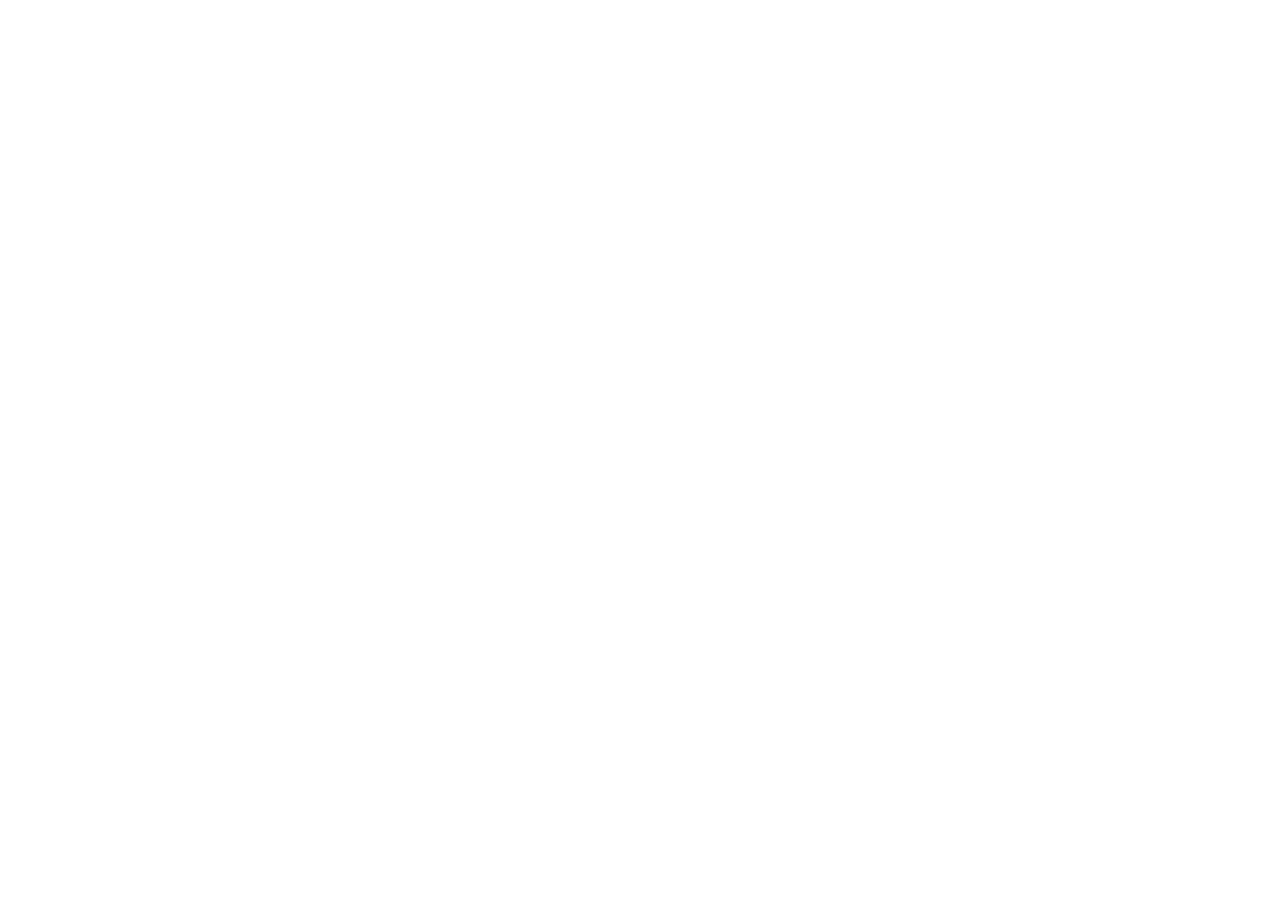
==== index2.html @ aadaf766 "Add files via upload" ====
<!DOCTYPE html>
<html lang="en">
<head>
    <meta charset="UTF-8">
    <meta name="viewport" content="width=device-width, initial-scale=1.0">
    <title>The earth is flat</title>
</head>
<body>
    
</body>
</html>
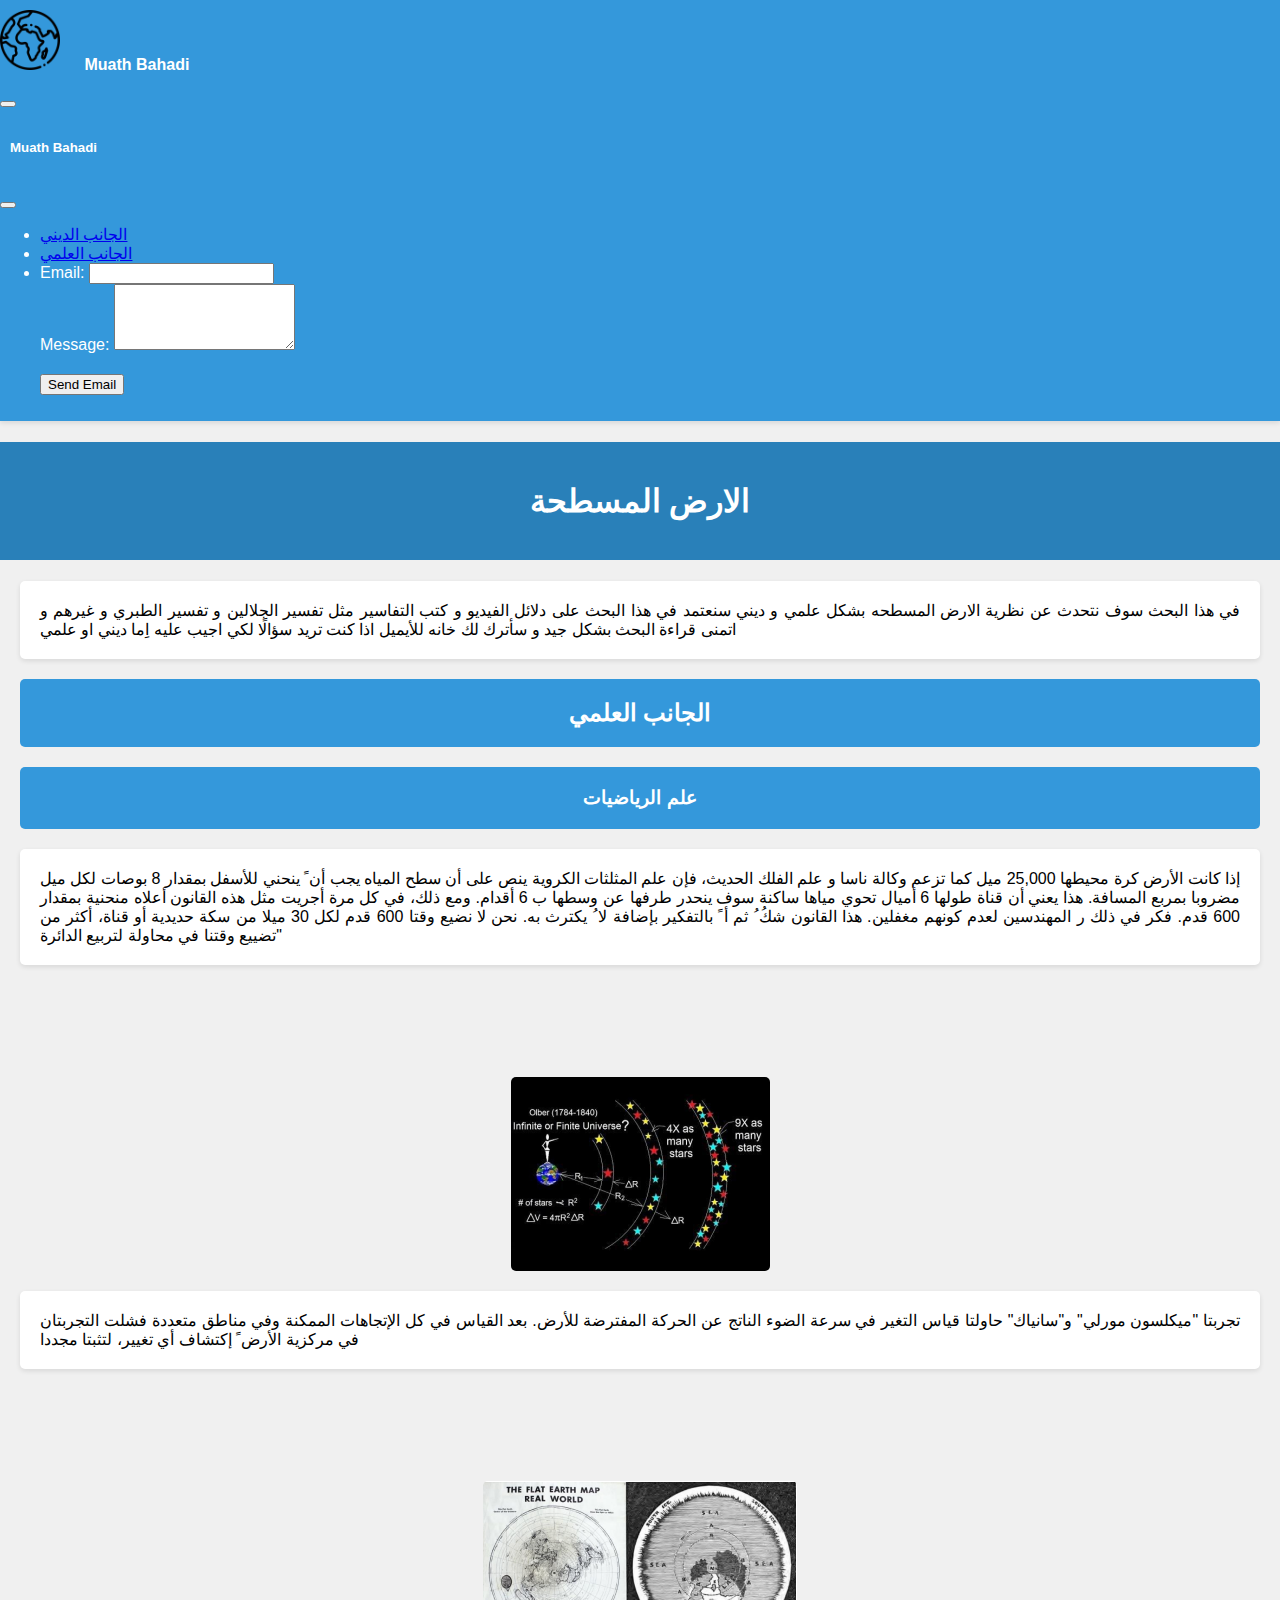
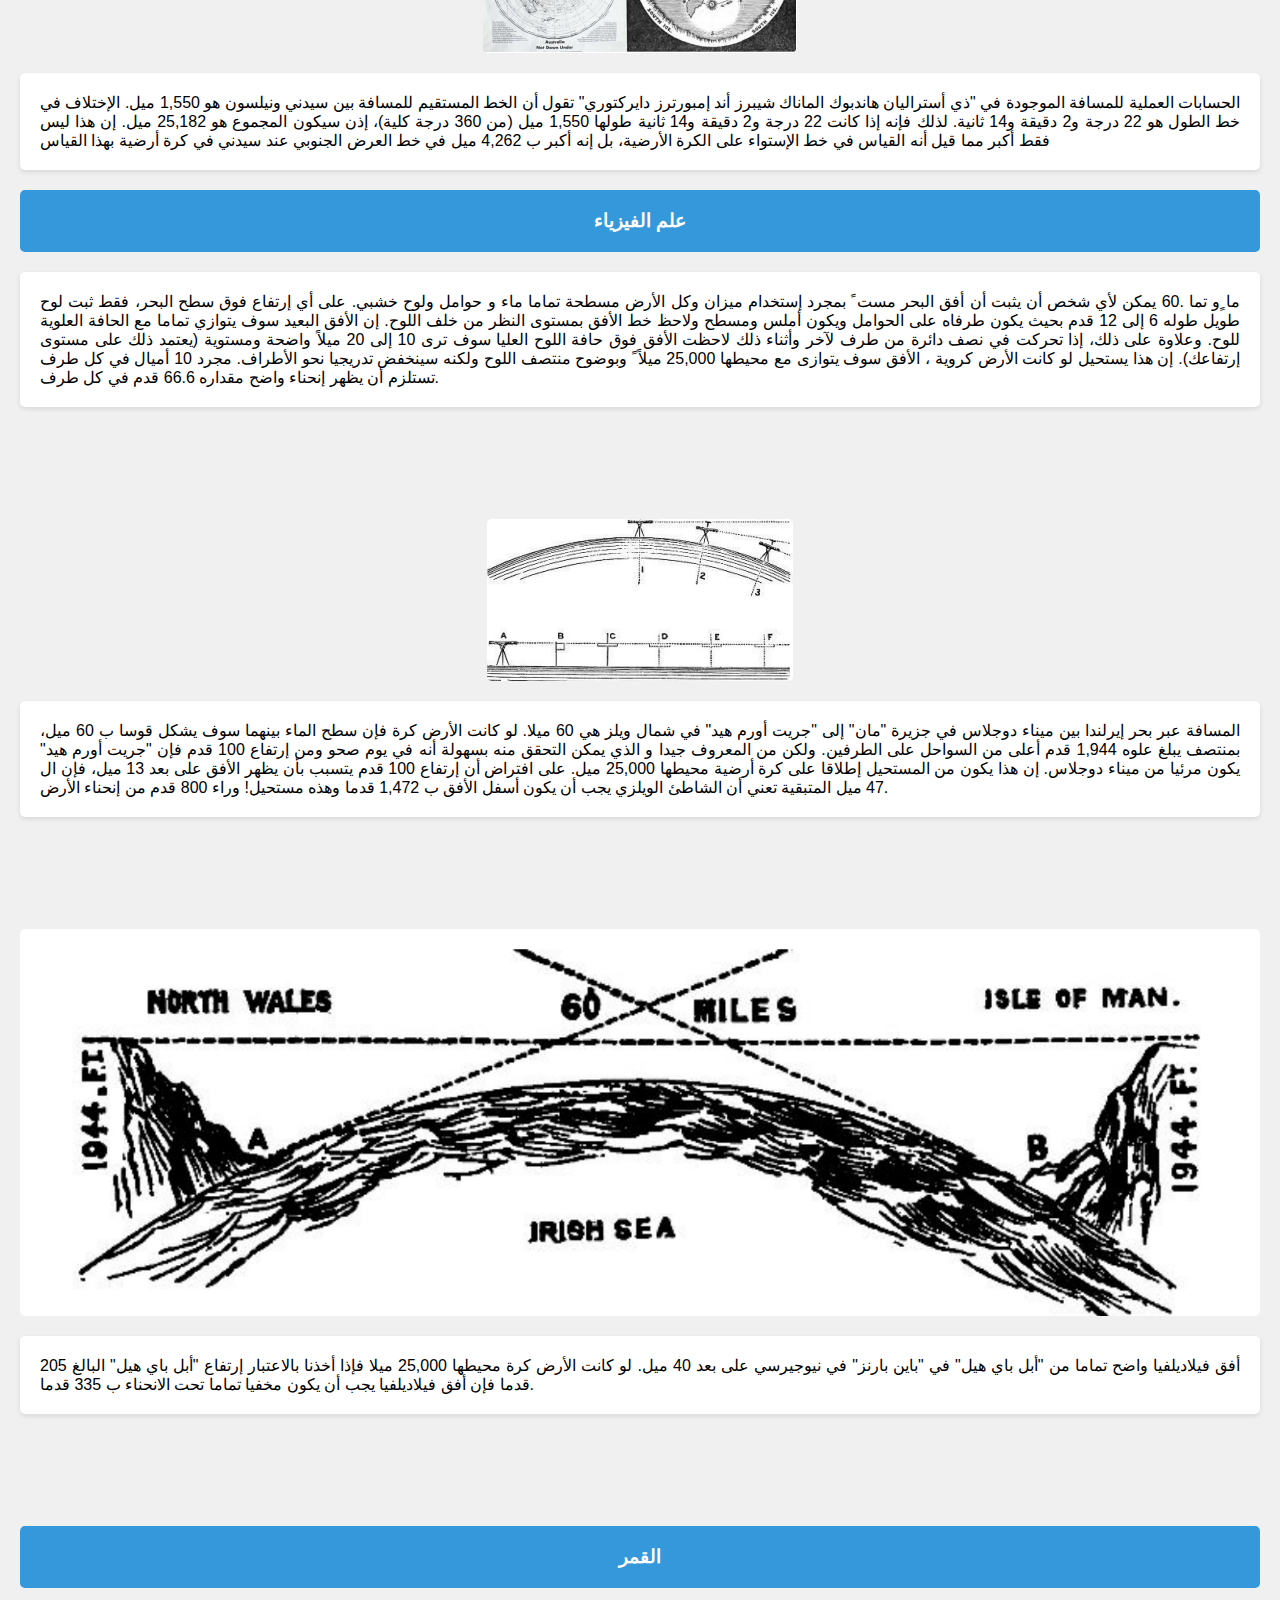
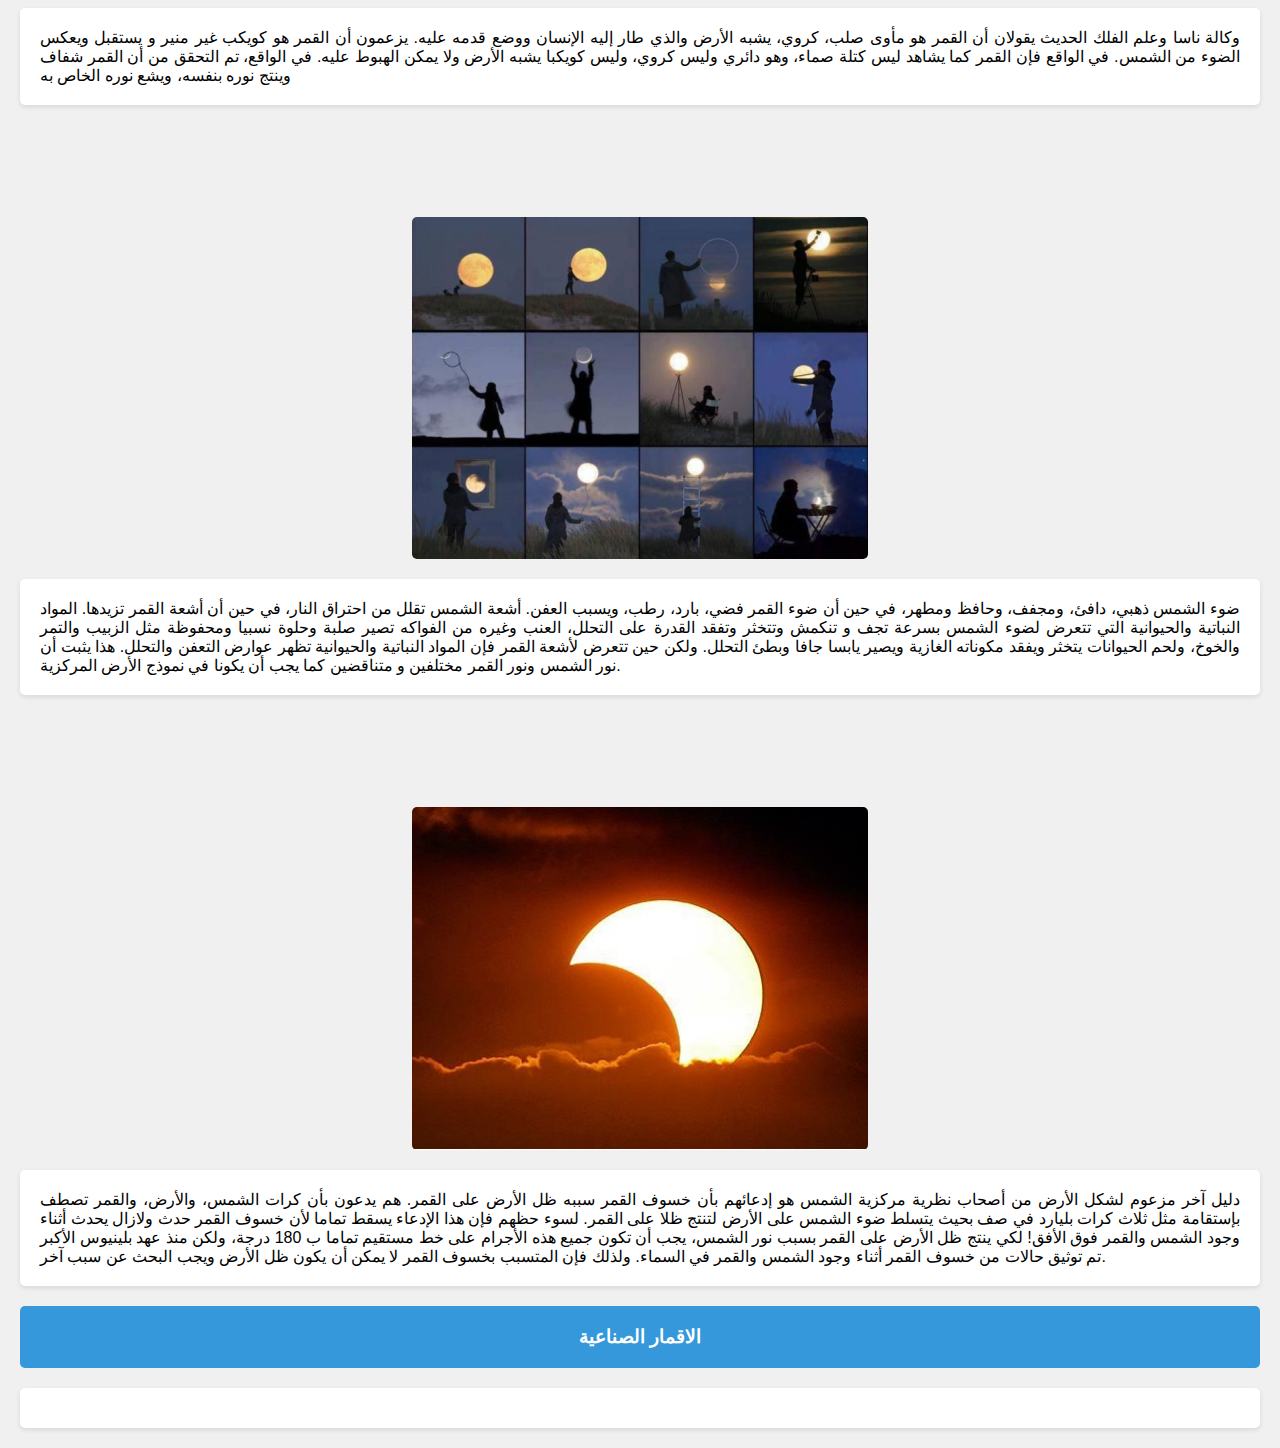
==== commit 64b8ccea: "Add files via upload" ====
--- a/index2.html
+++ b/index2.html
@@ -3,9 +3,244 @@
 <head>
     <meta charset="UTF-8">
     <meta name="viewport" content="width=device-width, initial-scale=1.0">
+    <link href="https://cdn.jsdelivr.net/npm/bootstrap@5.3.1/dist/css/bootstrap.min.css" rel="stylesheet" integrity="sha384-4bw+/aepP/YC94hEpVNVgiZdgIC5+VKNBQNGCHeKRQN+PtmoHDEXuppvnDJzQIu9" crossorigin="anonymous">
+    <link rel="stylesheet" href="styles.css">
     <title>The earth is flat</title>
 </head>
 <body>
-    
+    <section>
+        <nav class="navbar">
+            <div class="container-fluid">
+              <a class="navbar-brand"><div class="container"><img class="img" src="planet-earth.png" alt=""width="60"> <p class="text">Muath Bahadi</p></div></a>
+              <button class="navbar-toggler" type="button" data-bs-toggle="offcanvas" data-bs-target="#offcanvasNavbar" aria-controls="offcanvasNavbar" aria-label="Toggle navigation">
+                <span class="navbar-toggler-icon"></span>
+              </button>
+              <div class="offcanvas mn offcanvas-end" tabindex="-1" id="offcanvasNavbar" aria-labelledby="offcanvasNavbarLabel">
+                <div class="offcanvas-header">
+                  <h5 class="offcanvas-title" id="offcanvasNavbarLabel"><p class="text">Muath Bahadi</p></h5>
+                  <button type="button" class="btn-close" data-bs-dismiss="offcanvas" aria-label="Close"></button>
+                </div>
+                <div class="offcanvas-body">
+                  <ul class="navbar-nav justify-content-end flex-grow-1 pe-3">
+                    <li class="nav-item">
+                      <a class="nav-link " aria-current="page" href="index.html">الجانب الديني</a>
+                    </li>
+                    <li class="nav-item">
+                      <a class="nav-link active" href="index2.html">الجانب العلمي</a>
+                    </li>
+                    <li class="nav-item dropdown">
+
+
+                        <form action="mailto:muath23325@gmail.com" method="GET" enctype="text/plain">
+                            <div class="form-group">
+                                <label for="email">Email:</label>
+                                <input type="email" class="form-control" id="email" name="email" required>
+                            </div>
+                            <div class="form-group">
+                                <label for="message">Message:</label>
+                                <textarea class="form-control" id="message" name="message" rows="4" required></textarea>
+                            </div>
+                            <button type="submit" class="btn btn-primary">Send Email</button>
+                        </form>
+                </div>
+              </div>
+            </div>
+          </nav>
+    </section>
+    <section>
+    <h1 class="top">الارض المسطحة</h1>
+</section>
+<section>
+    <p class="left">في هذا البحث سوف نتحدث عن نظرية الارض المسطحه بشكل علمي و ديني سنعتمد في هذا البحث على دلائل الفيديو و كتب التفاسير مثل تفسير الجلالين و تفسير الطبري و غيرهم و اتمنى قراءة البحث بشكل جيد و سأترك لك خانه للأيميل اذا كنت تريد سؤالًا لكي اجيب عليه اِما ديني او علمي</p>
+</section>
+<section id="math">
+    <h2 class="top2">الجانب العلمي</h2>
+
+    <h3 class="top3">علم الرياضيات</h3>
+    <p class="p5">إذا كانت الأرض كرة محیطها 25,000 میل كما
+        تزعم وكالة ناسا و علم الفلك الحدیث، فإن علم
+        المثلثات الكرویة ینص على أن سطح المیاه یجب أن
+        ً
+        ینحني للأسفل بمقدار 8 بوصات لكل میل مضروبا
+        بمربع المسافة. هذا یعني أن قناة طولها 6 أمیال
+        تحوي میاها ساكنة سوف ینحدر طرفها عن وسطها
+        ب 6 أقدام. ومع ذلك، في كل مرة أجریت مثل هذه القانون أعلاه منحنیة بمقدار 600 قدم. فكر في ذلك
+        ر المهندسین لعدم كونهم مغفلین. هذا القانون
+        شكُ
+        ُ
+        ثم أ
+        ً بالتفكیر بإضافة
+        لا ُ یكترث به. نحن لا نضیع وقتا
+        600 قدم لكل 30 میلا من سكة حدیدیة أو قناة،
+        أكثر من تضییع وقتنا في محاولة لتربیع الدائرة"</p>
+        <br>
+        <br>
+        <br>
+        <br>
+        <div class="container1">
+        <img src="images\Screenshot 2023-09-09 100138.png" alt="" class="img1">
+        </div>
+        <p class="p5">تجربتا "میكلسون مورلي" و"سانیاك" حاولتا قیاس
+            التغیر في سرعة الضوء الناتج عن الحركة
+            المفترضة للأرض. بعد القیاس في كل الإتجاهات
+            الممكنة وفي مناطق متعددة فشلت التجربتان في
+            مركزیة الأرض
+            ً
+            إكتشاف أي تغییر، لتثبتا مجددا
+             </p>
+             <br>
+             <br>
+             <br>
+             <br>
+             <div class="container1">
+             <img src="images\Screenshot 2023-09-09 100859.png" alt="" class="img1">
+            </div>
+             <p class="p5">الحسابات العملیة للمسافة الموجودة في "ذي
+                أسترالیان هاندبوك الماناك شیبرز أند إمبورترز
+                دایركتوري" تقول أن الخط المستقیم للمسافة بین
+                سیدني ونیلسون هو 1,550 میل. الإختلاف في خط
+                الطول هو 22 درجة و2 دقیقة و14 ثانیة. لذلك فإنه
+                إذا كانت 22 درجة و2 دقیقة و14 ثانیة طولها
+                1,550 میل (من 360 درجة كلیة)، إذن سیكون
+                المجموع هو 25,182 میل. إن هذا لیس فقط أكبر
+                مما قیل أنه القیاس في خط الإستواء على الكرة
+                الأرضیة، بل إنه أكبر ب 4,262 میل في خط
+                العرض الجنوبي عند سیدني في كرة أرضیة بهذا
+                القیاس</p>     
+</section>
+
+<section id="phzx">
+    <h3 class="top3">علم الفيزياء</h3>
+    <p class="p5">ما
+        ٍو تما
+        .60 یمكن لأي شخص أن یثبت أن أفق البحر مست
+        ً بمجرد إستخدام میزان
+        وكل الأرض مسطحة تماما
+        ماء و حوامل ولوح خشبي. على أي إرتفاع فوق
+        سطح البحر، فقط ثبت لوح طویل طوله 6 إلى 12
+        قدم بحیث یكون طرفاه على الحوامل ویكون أملس
+        ومسطح ولاحظ خط الأفق بمستوى النظر من خلف
+        اللوح. إن الأفق البعید سوف یتوازي تماما مع الحافة
+        العلویة للوح. وعلاوة على ذلك، إذا تحركت في
+        نصف دائرة من طرف لآخر وأثناء ذلك لاحظت
+        الأفق فوق حافة اللوح العلیا سوف ترى 10 إلى 20
+        میلاً واضحة ومستویة (یعتمد ذلك على مستوى
+        إرتفاعك). إن هذا یستحیل لو كانت الأرض كرویة
+        ، الأفق سوف یتوازى مع
+        محیطها 25,000 میلاً
+        ً وبوضوح
+        منتصف اللوح ولكنه سینخفض تدریجیا
+        نحو الأطراف. مجرد 10 أمیال في كل طرف
+        تستلزم أن یظهر إنحناء واضح مقداره 66.6 قدم في
+        كل طرف.</p>
+    <br>
+    <br>
+    <br>
+    <br>
+    <div class="container1">
+    <img src="images\Screenshot 2023-09-09 103727.png" alt="" class="img1">
+    </div>
+    <p class="p5">المسافة عبر بحر إیرلندا بین میناء دوجلاس في
+        جزیرة "مان" إلى "جریت أورم هید" في شمال ویلز
+        هي 60 میلا. لو كانت الأرض كرة فإن سطح الماء
+        بینهما سوف یشكل قوسا ب 60 میل، بمنتصف یبلغ
+        علوه 1,944 قدم أعلى من السواحل على الطرفین.
+        ولكن من المعروف جیدا و الذي یمكن التحقق منه
+        بسهولة أنه في یوم صحو ومن إرتفاع 100 قدم فإن
+        "جریت أورم هید" یكون مرئیا من میناء دوجلاس.
+        إن هذا یكون من المستحیل إطلاقا على كرة أرضیة
+        محیطها 25,000 میل. على افتراض أن إرتفاع
+        100 قدم یتسبب بأن یظهر الأفق على بعد 13 میل،
+        فإن ال 47 میل المتبقیة تعني أن الشاطئ الویلزي
+        یجب أن یكون أسفل الأفق ب 1,472 قدما وهذه مستحیل! وراء 800 قدم من إنحناء الأرض.</p>
+        <br>
+        <br>
+        <br>
+        <br>
+        <div class="container1">
+        <img src="images\Screenshot 2023-09-09 104804.png" alt="" class="img1">
+        </div>
+        <p class="p5">أفق فیلادیلفیا واضح تماما من "أبل باي هیل" في
+            "باین بارنز" في نیوجیرسي على بعد 40 میل. لو
+            كانت الأرض كرة محیطها 25,000 میلا فإذا أخذنا
+            بالاعتبار إرتفاع "أبل باي هیل" البالغ 205 قدما
+            فإن أفق فیلادیلفیا یجب أن یكون مخفیا تماما تحت
+            الانحناء ب 335 قدما.</p>
+        <br>
+        <br>
+        <br>
+        <br>
+    </section>
+
+<section>
+    <h3 class="top3">القمر</h3>
+    <p class="p5">وكالة ناسا وعلم الفلك الحدیث یقولان أن القمر
+        هو مأوى صلب، كروي، یشبه الأرض والذي طار
+        إلیه الإنسان ووضع قدمه علیه. یزعمون أن القمر
+        هو كویكب غیر منیر و یستقبل ویعكس الضوء من
+        الشمس. في الواقع فإن القمر كما یشاهد لیس كتلة
+        صماء، وهو دائري ولیس كروي، ولیس كویكبا یشبه
+        الأرض ولا یمكن الهبوط علیه. في الواقع، تم
+        التحقق من أن القمر شفاف وینتج نوره بنفسه، ویشع نوره الخاص به</p>
+        <br>
+        <br>
+        <br>
+        <br>
+        <div class="container1">
+        <img src="images\Screenshot 2023-09-09 105746.png" alt="" class="img1" >
+        </div>
+        <p class="p5">ضوء الشمس ذهبي، دافئ، ومجفف، وحافظ
+            ومطهر، في حین أن ضوء القمر فضي، بارد،
+            رطب، ویسبب العفن. أشعة الشمس تقلل من احتراق
+            النار، في حین أن أشعة القمر تزیدها. المواد النباتیة
+            والحیوانیة التي تتعرض لضوء الشمس بسرعة تجف
+            و تنكمش وتتخثر وتفقد القدرة على التحلل، العنب
+            وغیره من الفواكه تصیر صلبة وحلوة نسبیا
+            ومحفوظة مثل الزبیب والتمر والخوخ، ولحم
+            الحیوانات یتخثر ویفقد مكوناته الغازیة ویصیر یابسا
+            جافا وبطئ التحلل. ولكن حین تتعرض لأشعة القمر
+            فإن المواد النباتیة والحیوانیة تظهر عوارض التعفن
+            والتحلل. هذا یثبت أن نور الشمس ونور القمر
+            مختلفین و متناقضین كما یجب أن یكونا في نموذج
+            الأرض المركزیة.</p>
+
+            <br>
+            <br>
+            <br>
+            <br>
+            <div class="container1">
+                <img src="images\Screenshot 2023-09-09 113914.png" alt="" class="img1">
+            </div>
+            <p class="p5"> دلیل آخر مزعوم لشكل الأرض من أصحاب
+                نظریة مركزیة الشمس هو إدعائهم بأن خسوف
+                القمر سببه ظل الأرض على القمر. هم یدعون بأن
+                كرات الشمس، والأرض، والقمر تصطف بإستقامة
+                مثل ثلاث كرات بلیارد في صف بحیث یتسلط ضوء
+                الشمس على الأرض لتنتج ظلا على القمر. لسوء
+                حظهم فإن هذا الإدعاء یسقط تماما لأن خسوف
+                القمر حدث ولازال یحدث أثناء وجود الشمس والقمر
+                فوق الأفق! لكي ینتج ظل الأرض على القمر بسبب
+                نور الشمس، یجب أن تكون جمیع هذه الأجرام على
+                خط مستقیم تماما ب 180 درجة، ولكن منذ عهد
+                بلینیوس الأكبر تم توثیق حالات من خسوف القمر
+                أثناء وجود الشمس والقمر في السماء. ولذلك فإن
+                المتسبب بخسوف القمر لا یمكن أن یكون ظل
+                الأرض ویجب البحث عن سبب آخر.</p>
+
+</section>
+<section>
+    <h3 class="top3">الاقمار الصناعية</h3>
+    <p class="p5"></p>
+</section>
+
+
+
+
+
+
+
+
+
+<script src="https://cdn.jsdelivr.net/npm/bootstrap@5.3.1/dist/js/bootstrap.bundle.min.js" integrity="sha384-HwwvtgBNo3bZJJLYd8oVXjrBZt8cqVSpeBNS5n7C8IVInixGAoxmnlMuBnhbgrkm" crossorigin="anonymous"></script>
 </body>
 </html>--- a/styles.css
+++ b/styles.css
@@ -0,0 +1,118 @@
+body {
+    background-color: #f0f0f0;
+    font-family: Arial, sans-serif;
+    margin: 0;
+    padding: 0;
+  }
+  
+  /* Header Styles */
+  .navbar {
+    background-color: #3498db;
+    color: #fff;
+    padding: 10px 0;
+    box-shadow: 0 2px 5px rgba(0, 0, 0, 0.1);
+  }
+  
+  .navbar-brand {
+    display: flex;
+    align-items: center;
+    color: #fff;
+    text-decoration: none;
+    font-weight: bold;
+  }
+  
+  .navbar-brand img {
+    width: 60px;
+    margin-right: 10px;
+  }
+  
+  /* Top Section Styles */
+  .top {
+    text-align: center;
+    padding: 40px 0;
+    background-color: #2980b9;
+    color: #fff;
+  }
+  
+  /* Left Section Styles */
+  .left {
+    text-align: justify;
+    padding: 20px;
+    background-color: #fff;
+    box-shadow: 0 2px 5px rgba(0, 0, 0, 0.1);
+    border-radius: 5px;
+    margin: 20px;
+  }
+  
+  /* Section Titles Styles */
+  .top2, .top3 {
+    text-align: center;
+    padding: 20px 0;
+    background-color: #3498db;
+    color: #fff;
+    margin: 20px;
+    border-radius: 5px;
+  }
+  
+  /* Paragraph Styles */
+  .p5 {
+    text-align: justify;
+    padding: 20px;
+    background-color: #fff;
+    box-shadow: 0 2px 5px rgba(0, 0, 0, 0.1);
+    border-radius: 5px;
+    margin: 20px;
+  }
+  
+  /* Images Styles */
+  .container1 {
+    display: flex;
+    justify-content: center;
+    align-items: center;
+    margin: 20px;
+  }
+  
+  .img1 {
+    max-width: 100%;
+    max-height: 100%;
+    border-radius: 5px;
+  }
+  
+  /* Button Styles */
+  .btn {
+    text-align: center;
+    margin-top: 20px;
+  }
+  
+  /* Media Query for Smaller Screens */
+  @media screen and (max-width: 767px) {
+    .img1 {
+      width: 100%;
+    }
+  }
+  
+  /* Media Query for Tablets */
+  @media screen and (max-width: 1023px) and (min-width: 768px) {
+    .img1 {
+      width: 80%;
+    }
+  }
+  .container:hover .img {
+    transform: rotate(180deg);
+  }
+  
+  .container:hover .text {
+    transform: translateX(20px); /* Adjust the value as needed */
+  }
+
+  .img {
+    display: inline;
+    transition: transform 0.3s ease;
+  }
+  
+  .text {
+    display: inline-block;
+    margin-top: 10px;
+    margin-left: 10px;
+    transition: transform 0.3s ease;
+  }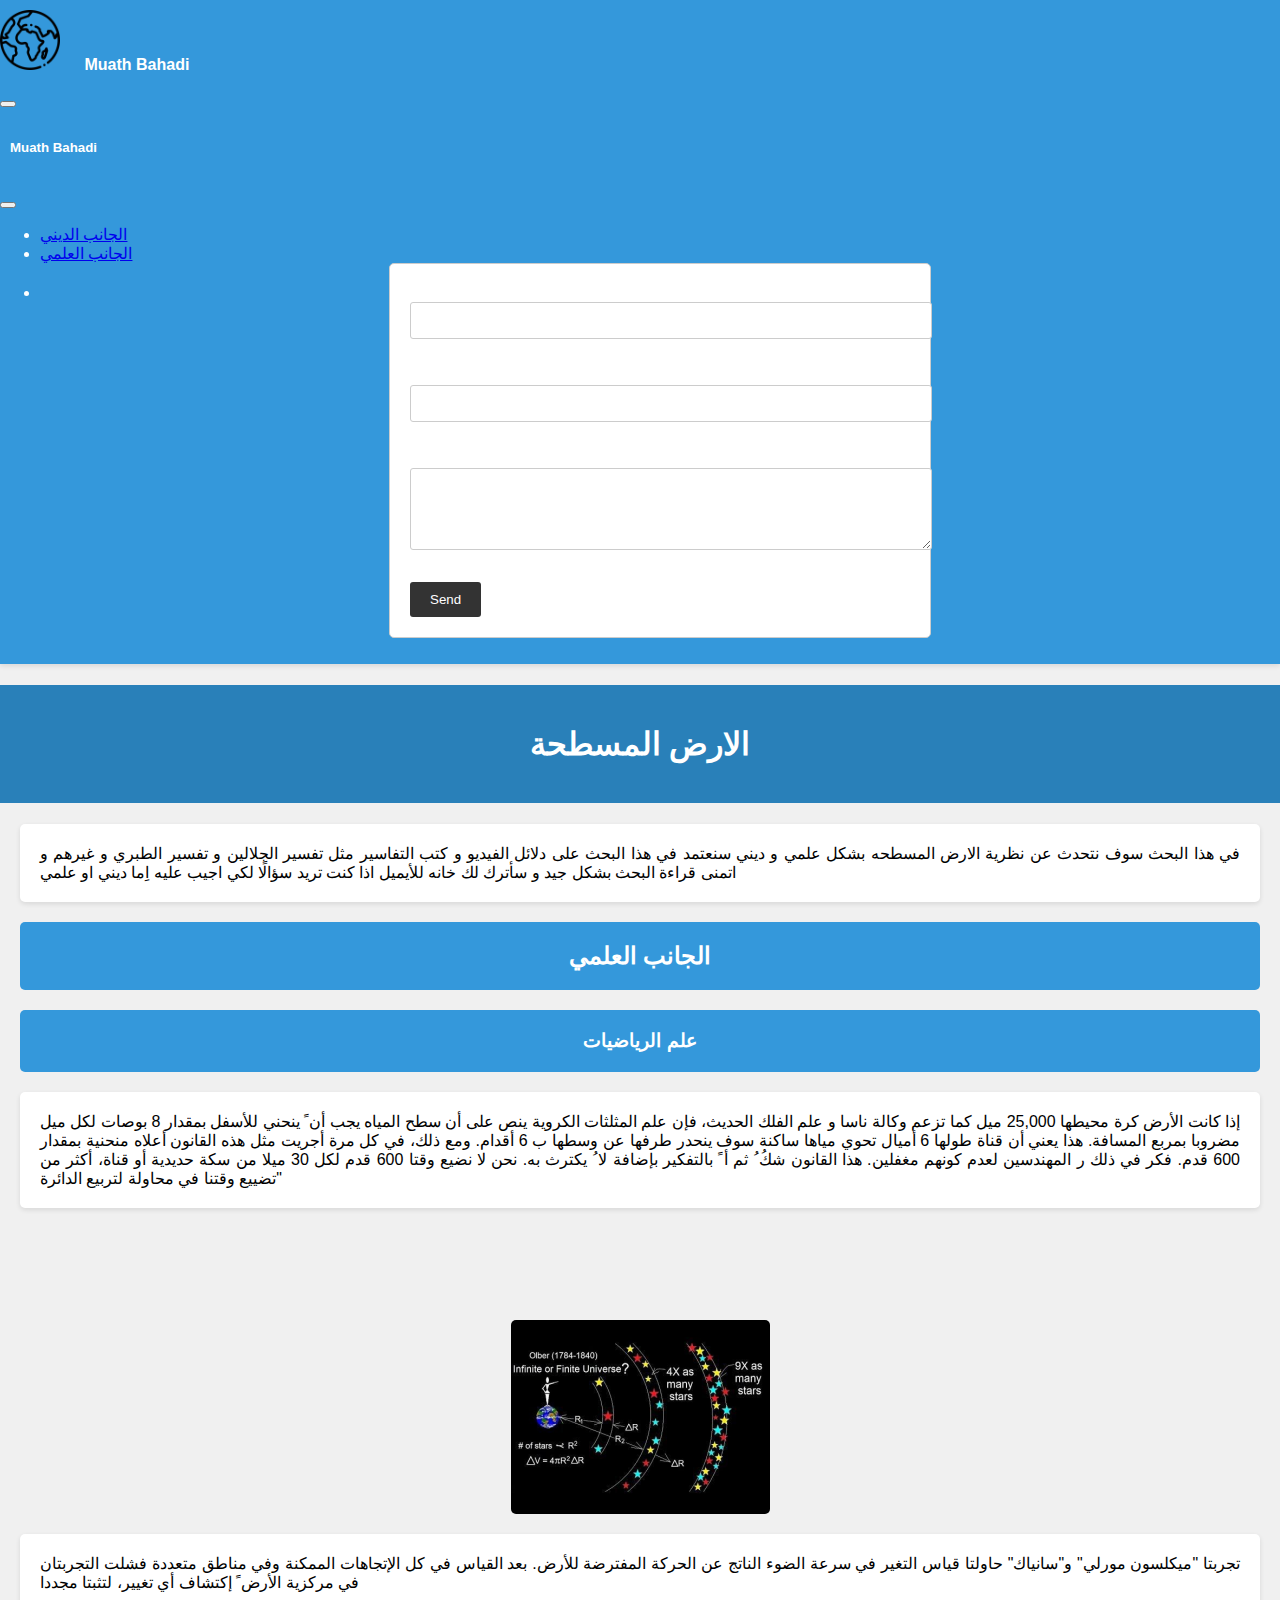
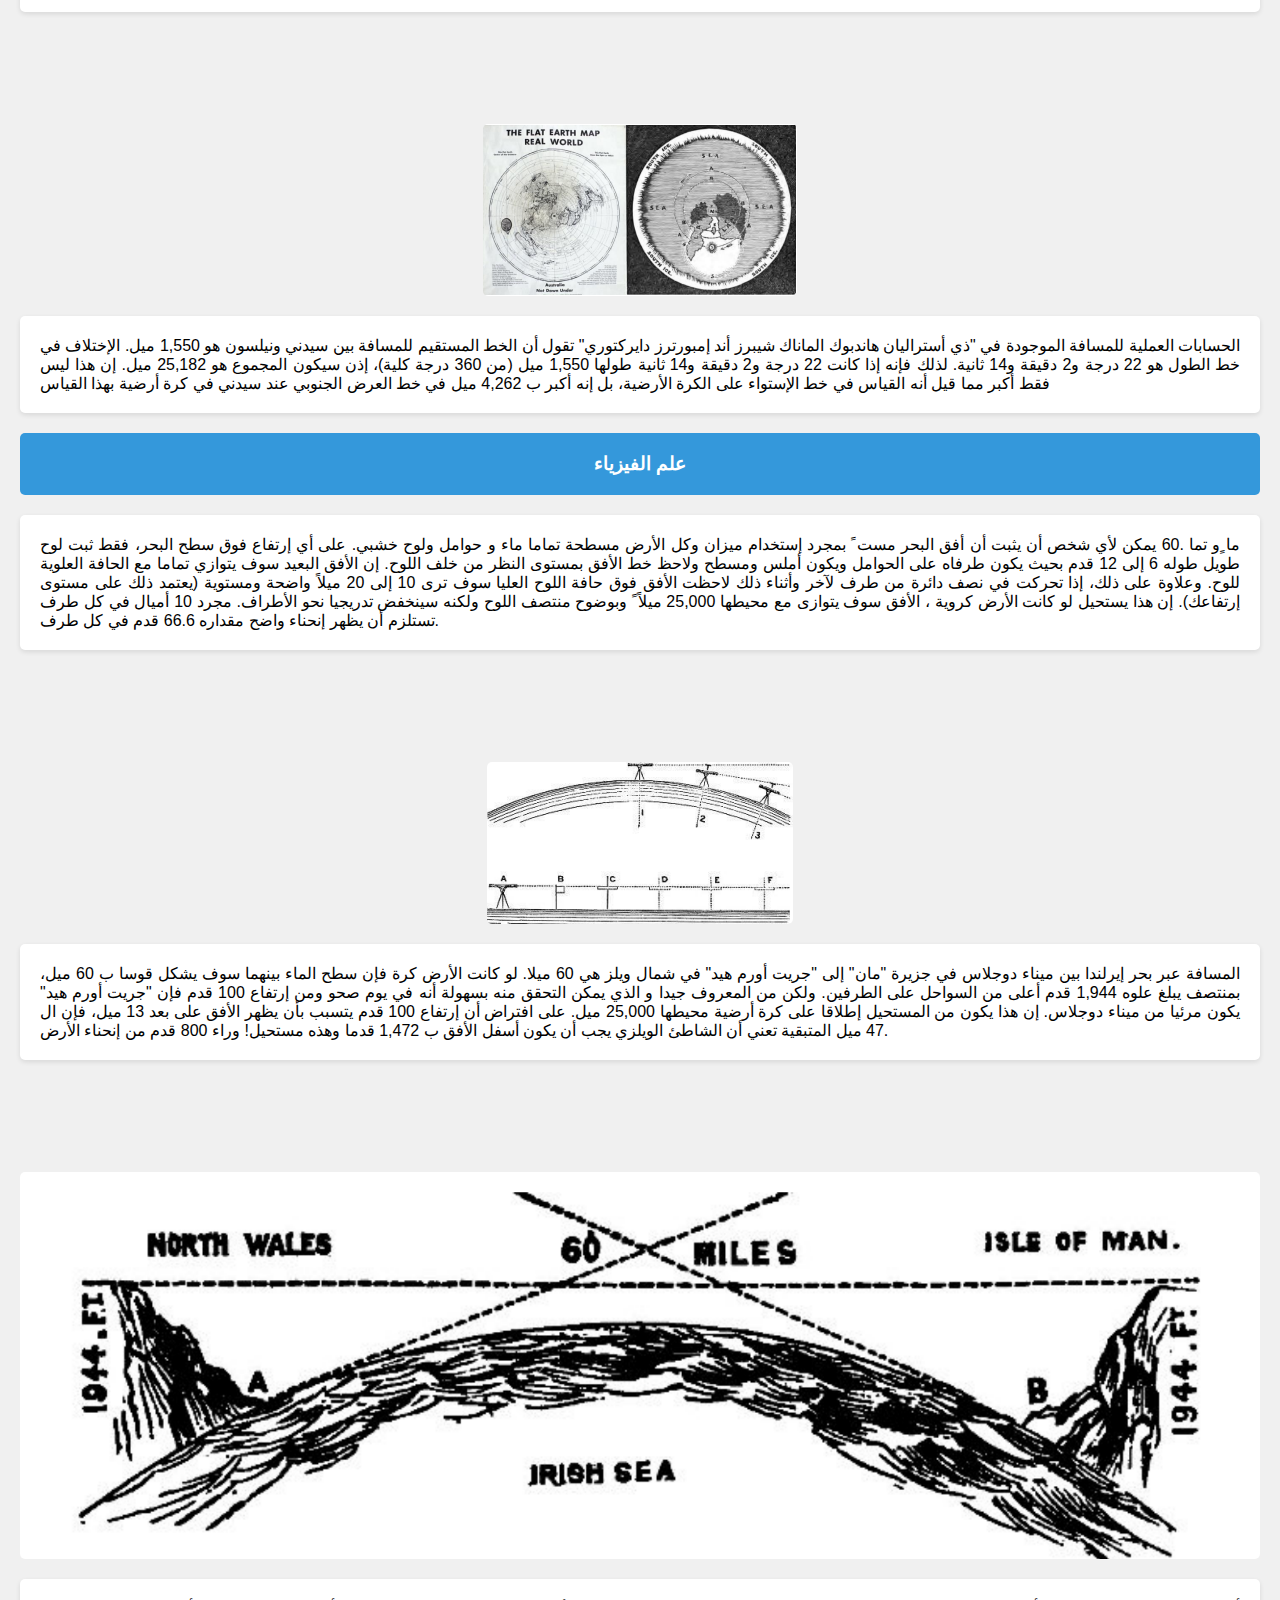
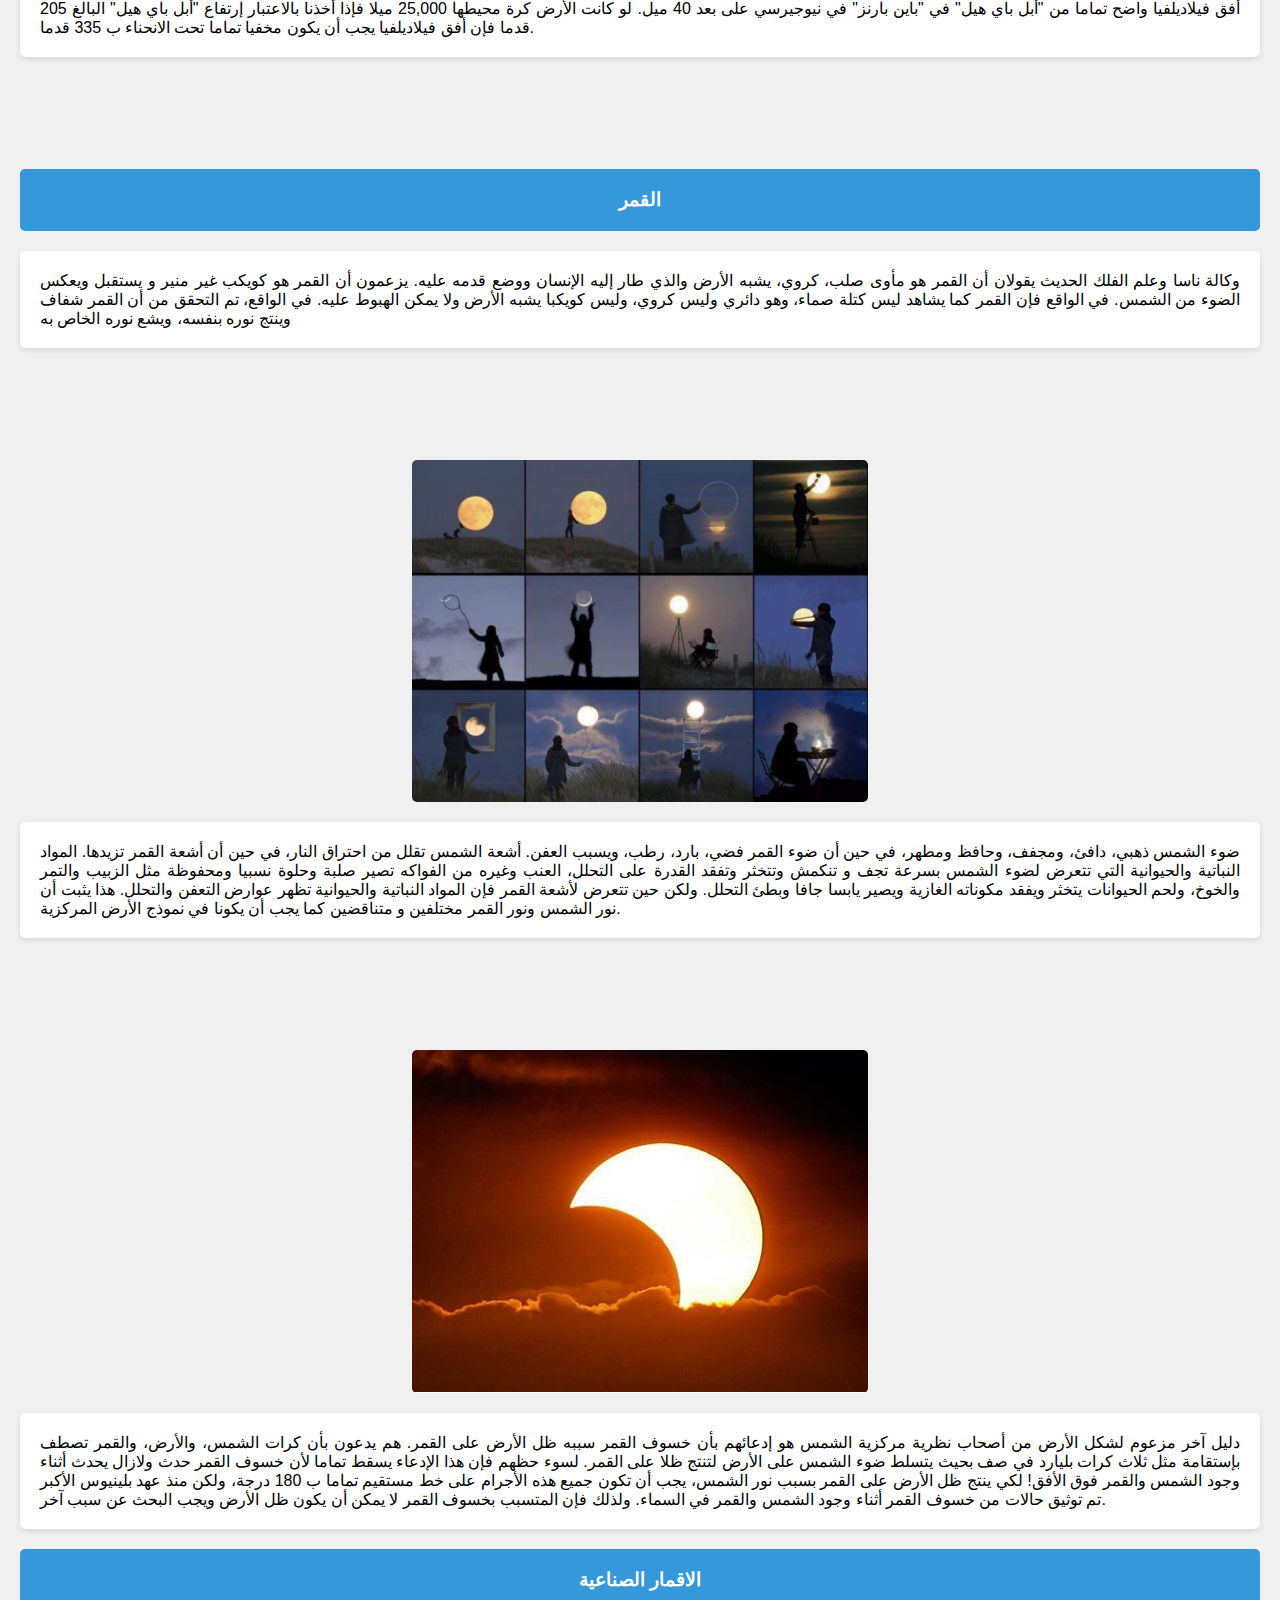
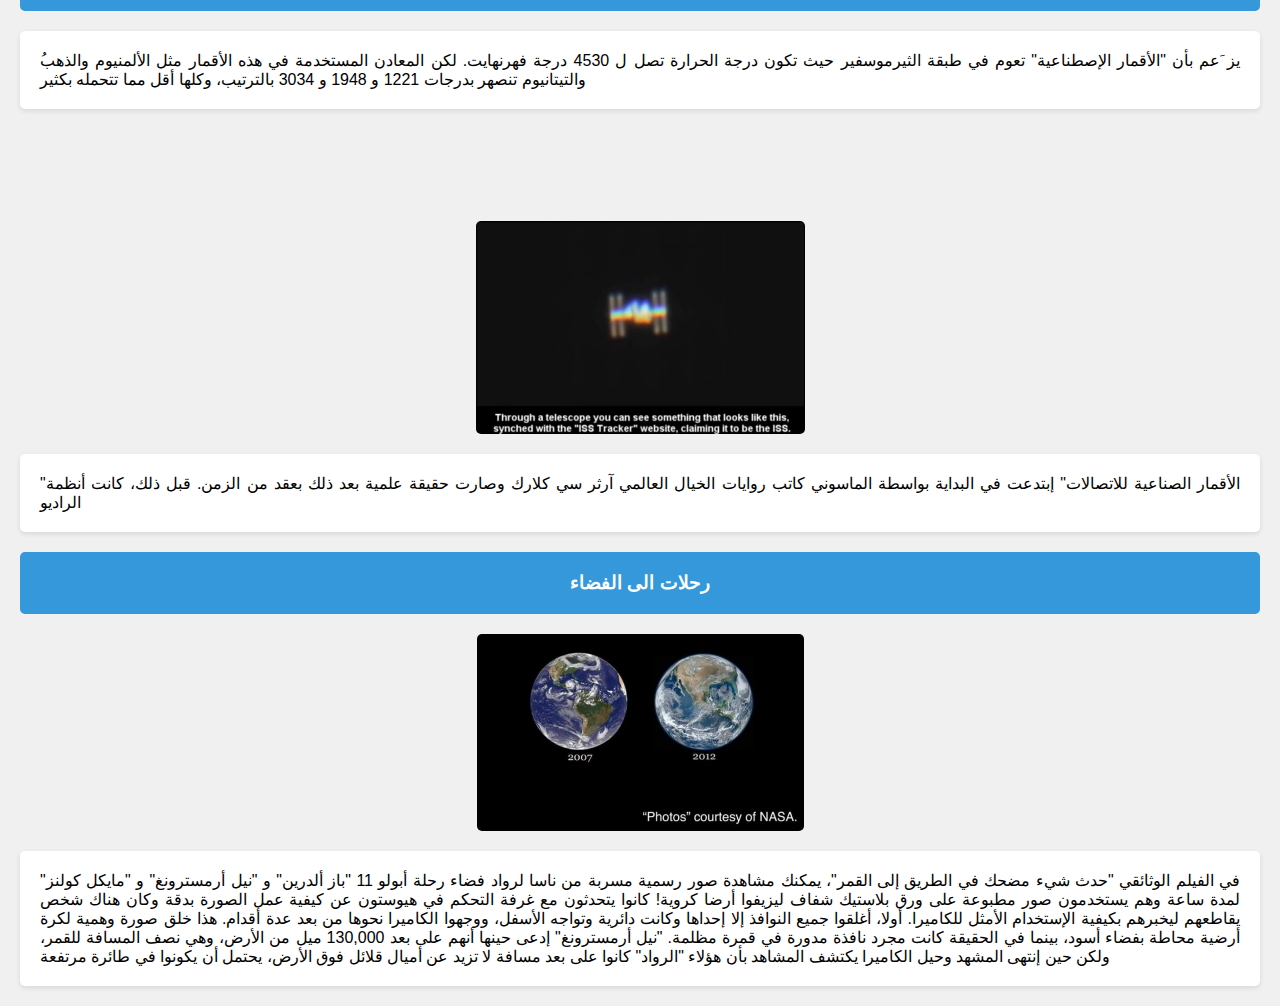
==== commit db031a97: "Add files via upload" ====
--- a/index2.html
+++ b/index2.html
@@ -31,16 +31,17 @@
                     <li class="nav-item dropdown">
 
 
-                        <form action="mailto:muath23325@gmail.com" method="GET" enctype="text/plain">
-                            <div class="form-group">
-                                <label for="email">Email:</label>
-                                <input type="email" class="form-control" id="email" name="email" required>
-                            </div>
-                            <div class="form-group">
-                                <label for="message">Message:</label>
-                                <textarea class="form-control" id="message" name="message" rows="4" required></textarea>
-                            </div>
-                            <button type="submit" class="btn btn-primary">Send Email</button>
+                        <form action="https://formspree.io/f/xwkdbjav"" method="post">
+                            <label for="name">Name:</label><br>
+                            <input type="text" id="name" name="name" required><br><br>
+                        
+                            <label for="email">Email:</label><br>
+                            <input type="email" id="email" name="email" required><br><br>
+                        
+                            <label for="message">Message:</label><br>
+                            <textarea id="message" name="message" rows="4" cols="50" required></textarea><br><br>
+                        
+                            <input type="submit" value="Send">
                         </form>
                 </div>
               </div>
@@ -230,9 +231,55 @@
 </section>
 <section>
     <h3 class="top3">الاقمار الصناعية</h3>
-    <p class="p5"></p>
-</section>
-
+    <p class="p5">ُیز َعم بأن "الأقمار الإصطناعیة" تعوم في طبقة
+        الثیرموسفیر حیث تكون درجة الحرارة تصل ل
+        4530 درجة فهرنهایت. لكن المعادن المستخدمة
+        في هذه الأقمار مثل الألمنیوم والذهب والتیتانیوم
+        تنصهر بدرجات 1221 و 1948 و 3034
+        بالترتیب، وكلها أقل مما تتحمله بكثیر</p>
+
+        <br>
+        <br>
+        <br>
+        <br>
+
+        <div class="container1">
+            <img src="images\Screenshot 2023-09-09 132039.png" alt="" class="img1">
+        </div>
+        
+        <p class="p5">"الأقمار الصناعیة للاتصالات" إبتدعت في
+            البدایة بواسطة الماسوني كاتب روایات الخیال
+            العالمي آرثر سي كلارك وصارت حقیقة علمیة بعد
+            ذلك بعقد من الزمن. قبل ذلك، كانت أنظمة الرادیو</p>
+
+</section>
+
+
+<section>
+    <h3 class="top3">رحلات الى الفضاء</h3>
+    <div class="container1">
+        <img src="images\Screenshot 2023-09-09 132201.png" alt="" class="img1">
+    </div>
+    
+    <p class="p5">في الفیلم الوثائقي "حدث شيء مضحك في
+        الطریق إلى القمر"، یمكنك مشاهدة صور رسمیة
+        مسربة من ناسا لرواد فضاء رحلة أبولو 11 "باز
+        ألدرین" و "نیل أرمسترونغ" و "مایكل كولنز" لمدة
+        ساعة وهم یستخدمون صور مطبوعة على ورق
+        بلاستیك شفاف لیزیفوا أرضا كرویة! كانوا یتحدثون
+        مع غرفة التحكم في هیوستون عن كیفیة عمل
+        الصورة بدقة وكان هناك شخص یقاطعهم لیخبرهم
+        بكیفیة الإستخدام الأمثل للكامیرا. أولا، أغلقوا جمیع
+        النوافذ إلا إحداها وكانت دائریة وتواجه الأسفل،
+        ووجهوا الكامیرا نحوها من بعد عدة أقدام. هذا خلق
+        صورة وهمیة لكرة أرضیة محاطة بفضاء أسود،
+        بینما في الحقیقة كانت مجرد نافذة مدورة في قمرة
+        مظلمة. "نیل أرمسترونغ" إدعى حینها أنهم على بعد
+        130,000 میل من الأرض، وهي نصف المسافة
+        للقمر، ولكن حین إنتهى المشهد وحیل الكامیرا
+        یكتشف المشاهد بأن هؤلاء "الرواد" كانوا على بعد
+        مسافة لا تزید عن أمیال قلائل فوق الأرض، یحتمل أن یكونوا في طائرة مرتفعة</p>
+</section>
 
 
 
--- a/styles.css
+++ b/styles.css
@@ -115,4 +115,46 @@
     margin-top: 10px;
     margin-left: 10px;
     transition: transform 0.3s ease;
-  }+  }
+
+  
+
+  form {
+    background-color: #fff;
+    max-width: 500px;
+    margin: 0 auto;
+    padding: 20px;
+    border: 1px solid #ccc;
+    border-radius: 5px;
+}
+
+label {
+    font-weight: bold;
+}
+
+input[type="text"],
+input[type="email"],
+textarea {
+    width: 100%;
+    padding: 10px;
+    margin-bottom: 10px;
+    border: 1px solid #ccc;
+    border-radius: 3px;
+}
+
+textarea {
+    resize: vertical;
+}
+
+input[type="submit"] {
+    background-color: #333;
+    color: #fff;
+    padding: 10px 20px;
+    border: none;
+    border-radius: 3px;
+    cursor: pointer;
+}
+
+input[type="submit"]:hover {
+    background-color: #555;
+}
